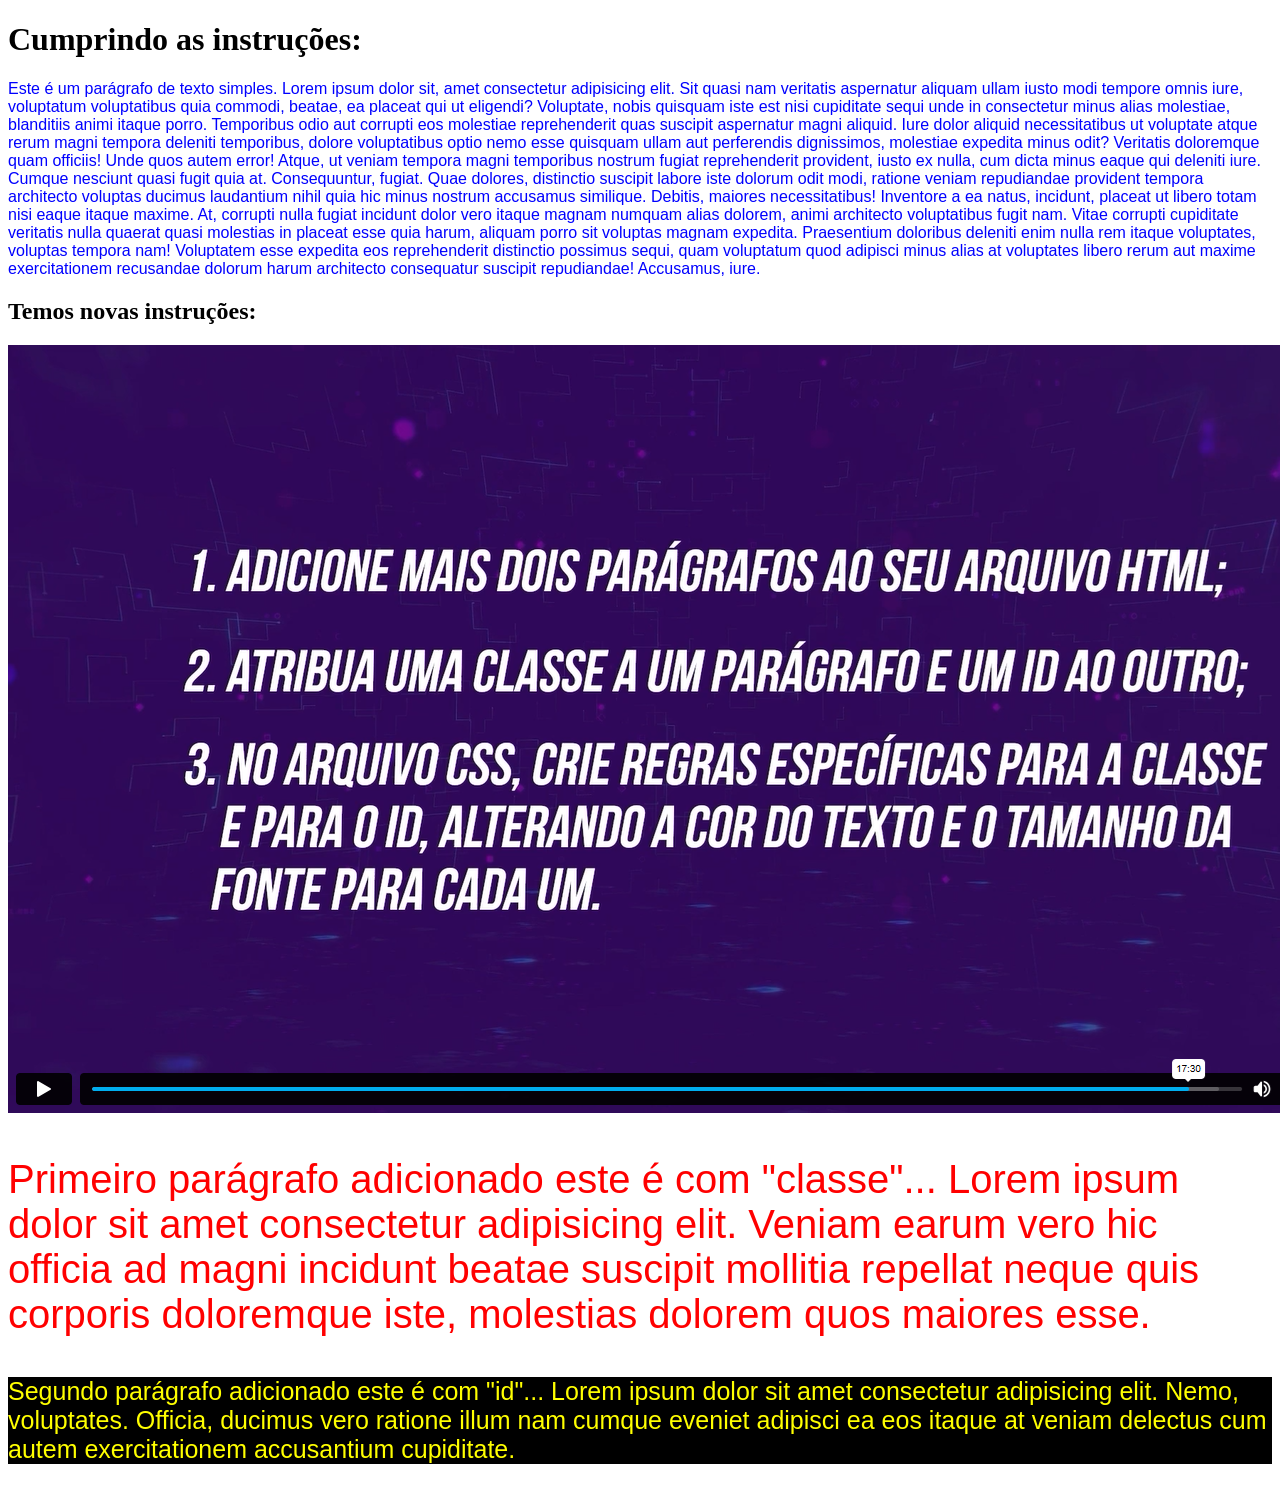
==== instrucoes.html @ 2290e678 "introducaocss" ====
<!DOCTYPE html>
<html lang="en">
<head>
    <meta charset="UTF-8">
    <meta name="viewport" content="width=device-width, initial-scale=1.0">
    <title>Document</title>
    <link rel="stylesheet" href="style2.css">
</head>
<body>
    <h1>Cumprindo as instruções:</h1>
    <p>
        Este é um parágrafo de texto simples.
        Lorem ipsum dolor sit, amet consectetur adipisicing elit. Sit quasi nam veritatis aspernatur aliquam ullam iusto modi tempore omnis iure, voluptatum voluptatibus quia commodi, beatae, ea placeat qui ut eligendi?
        Voluptate, nobis quisquam iste est nisi cupiditate sequi unde in consectetur minus alias molestiae, blanditiis animi itaque porro. Temporibus odio aut corrupti eos molestiae reprehenderit quas suscipit aspernatur magni aliquid.
        Iure dolor aliquid necessitatibus ut voluptate atque rerum magni tempora deleniti temporibus, dolore voluptatibus optio nemo esse quisquam ullam aut perferendis dignissimos, molestiae expedita minus odit? Veritatis doloremque quam officiis!
        Unde quos autem error! Atque, ut veniam tempora magni temporibus nostrum fugiat reprehenderit provident, iusto ex nulla, cum dicta minus eaque qui deleniti iure. Cumque nesciunt quasi fugit quia at.
        Consequuntur, fugiat. Quae dolores, distinctio suscipit labore iste dolorum odit modi, ratione veniam repudiandae provident tempora architecto voluptas ducimus laudantium nihil quia hic minus nostrum accusamus similique. Debitis, maiores necessitatibus!
        Inventore a ea natus, incidunt, placeat ut libero totam nisi eaque itaque maxime. At, corrupti nulla fugiat incidunt dolor vero itaque magnam numquam alias dolorem, animi architecto voluptatibus fugit nam.
        Vitae corrupti cupiditate veritatis nulla quaerat quasi molestias in placeat esse quia harum, aliquam porro sit voluptas magnam expedita. Praesentium doloribus deleniti enim nulla rem itaque voluptates, voluptas tempora nam!
        Voluptatem esse expedita eos reprehenderit distinctio possimus sequi, quam voluptatum quod adipisci minus alias at voluptates libero rerum aut maxime exercitationem recusandae dolorum harum architecto consequatur suscipit repudiandae! Accusamus, iure.
    </p>
    <h2>
        Temos novas instruções:        
    </h2>
    <img src="./imagens/novas instrucoes.png" alt="Texto de instruções">
    <br>
    <p class="p1">Primeiro parágrafo adicionado este é com "classe"... 
        Lorem ipsum dolor sit amet consectetur adipisicing elit. Veniam earum vero hic officia ad magni incidunt beatae suscipit mollitia repellat neque quis corporis doloremque iste, molestias dolorem quos maiores esse.
    </p>
    <p id="p2">Segundo parágrafo adicionado este é com "id"... 
        Lorem ipsum dolor sit amet consectetur adipisicing elit. Nemo, voluptates. Officia, ducimus vero ratione illum nam cumque eveniet adipisci ea eos itaque at veniam delectus cum autem exercitationem accusantium cupiditate.
    </p>
</body>
</html>
---- style2.css ----
/* Este é o arquivo CSS criado para cumprir as instruções */
p {
    color: blue;
    font-family: Arial, Helvetica, sans-serif;
}
.p1 {
    color: red;
    font-size: 40px;

}
#p2 {
    color: yellow;
    font-size: 25px;
    background: black;
    
}
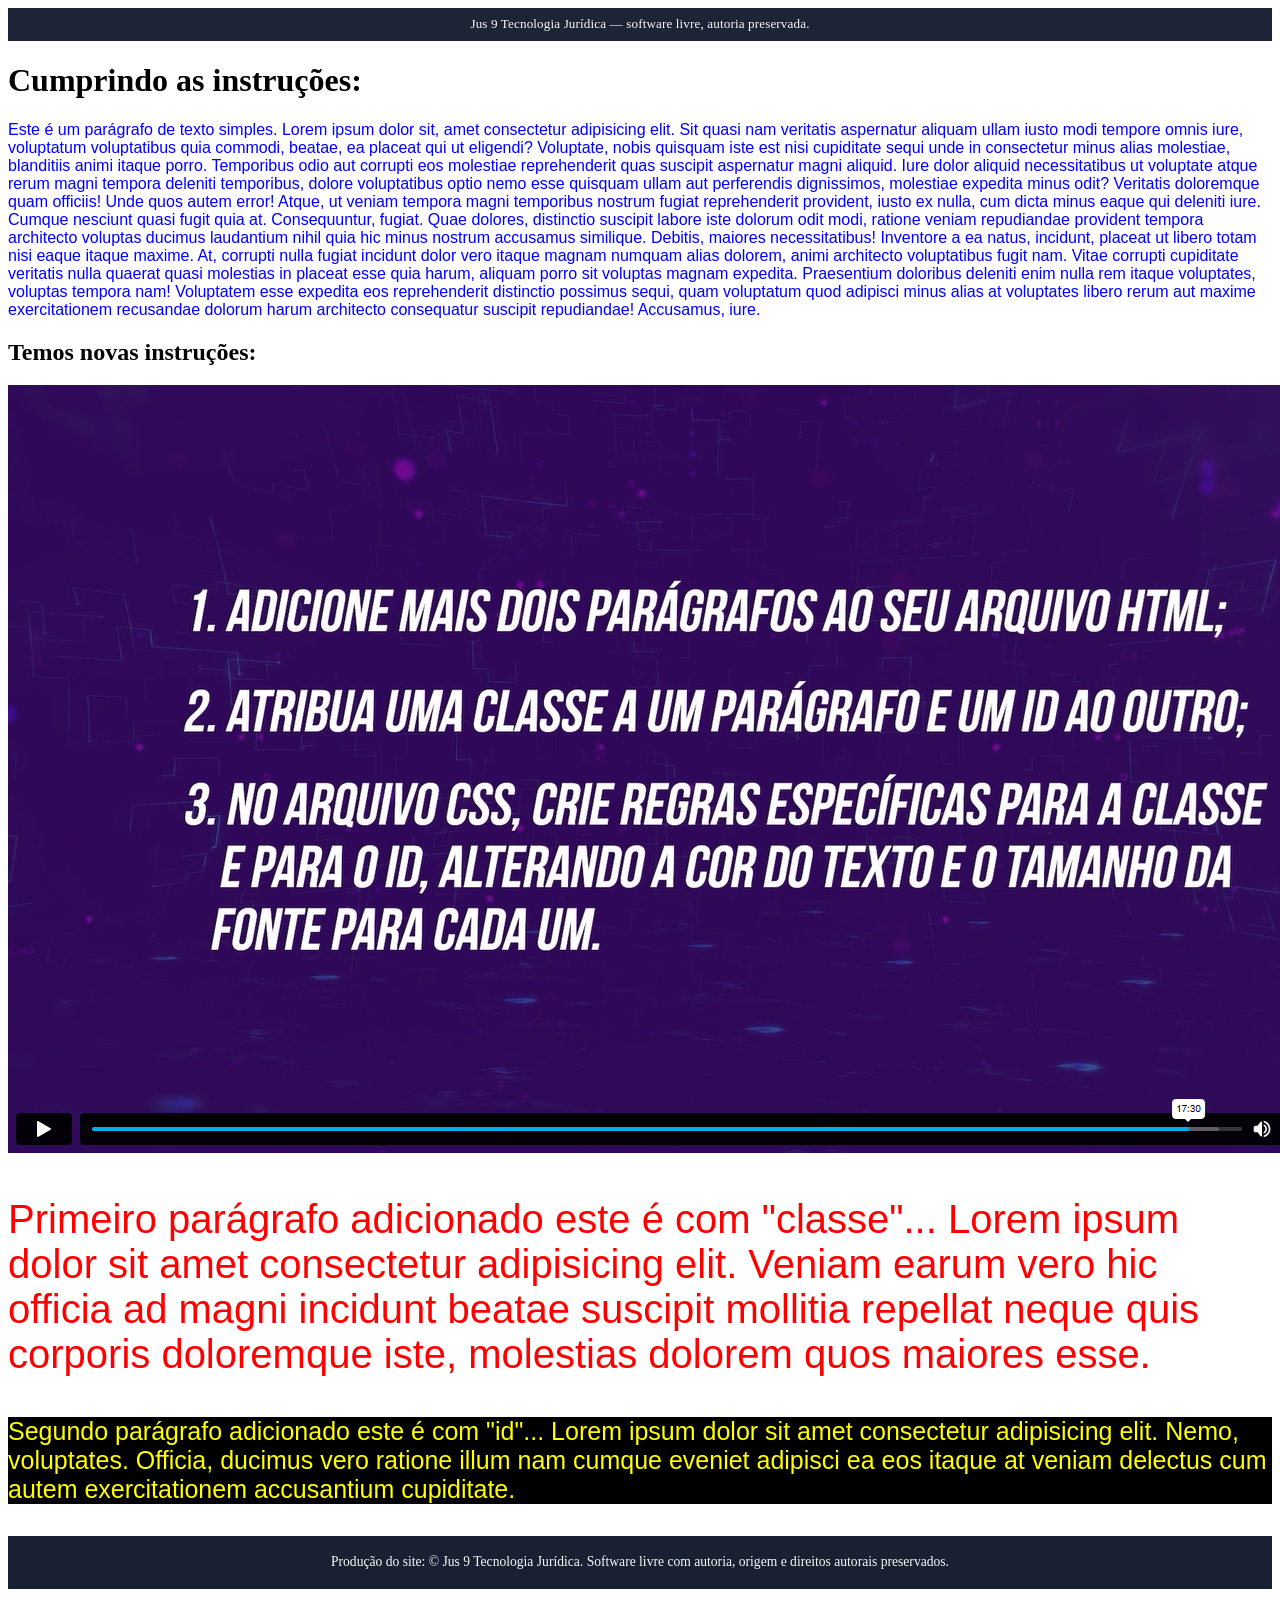
==== commit 5836b0f0: "Organiza projeto Introdução CSS como repositório didático - Padroniza estrutura do projeto de aprend" ====
--- a/instrucoes.html
+++ b/instrucoes.html
@@ -1,3 +1,15 @@
+<!--
+Jus 9 Tecnologia Jurídica
+Repositório: introducaocss
+Software livre com autoria preservada.
+Direitos autorais reservados para Jus 9 Tecnologia Jurídica.
+Produção do site: © Jus 9 Tecnologia Jurídica. Direitos autorais da produção reservados.
+A licença livre não remove autoria, origem, assinatura institucional nem direitos autorais.
+Referência oficial: https://www.jus9tecnologia.com.br/
+E-mail de contato: clovis@jus9tecnologia.com.br
+DNA de referência de Charlie Echo da Costa: charlieecho-jus9-tecnologia-juridica
+-->
+
 <!DOCTYPE html>
 <html lang="en">
 <head>
@@ -7,6 +19,8 @@
     <link rel="stylesheet" href="style2.css">
 </head>
 <body>
+<div class="jus9-autoria-topo" role="note" aria-label="Autoria e licença da produção do site" style="font-size: 0.82rem; line-height: 1.4; text-align: center; padding: 0.45rem 0.75rem; background: rgba(15, 23, 42, 0.94); color: #f8fafc; letter-spacing: 0.01em;">Jus 9 Tecnologia Jurídica — software livre, autoria preservada.</div>
+
     <h1>Cumprindo as instruções:</h1>
     <p>
         Este é um parágrafo de texto simples.
@@ -30,5 +44,7 @@
     <p id="p2">Segundo parágrafo adicionado este é com "id"... 
         Lorem ipsum dolor sit amet consectetur adipisicing elit. Nemo, voluptates. Officia, ducimus vero ratione illum nam cumque eveniet adipisci ea eos itaque at veniam delectus cum autem exercitationem accusantium cupiditate.
     </p>
+
+<footer class="jus9-autoria-rodape" role="contentinfo" aria-label="Direitos autorais e origem da produção do site" style="font-size: 0.85rem; line-height: 1.5; text-align: center; padding: 1rem 0.75rem; margin-top: 2rem; background: rgba(15, 23, 42, 0.96); color: #f8fafc;">Produção do site: © Jus 9 Tecnologia Jurídica. Software livre com autoria, origem e direitos autorais preservados.</footer>
 </body>
 </html>
--- a/style2.css
+++ b/style2.css
@@ -1,3 +1,15 @@
+/**
+ * Jus 9 Tecnologia Jurídica
+ * Repositório: introducaocss
+ * Software livre com autoria preservada.
+ * Direitos autorais reservados para Jus 9 Tecnologia Jurídica.
+Produção do site: © Jus 9 Tecnologia Jurídica. Direitos autorais da produção reservados.
+ * A licença livre não remove autoria, origem, assinatura institucional nem direitos autorais.
+ * Referência oficial: https://www.jus9tecnologia.com.br/
+ * E-mail de contato: clovis@jus9tecnologia.com.br
+ * DNA de referência de Charlie Echo da Costa: charlieecho-jus9-tecnologia-juridica
+ */
+
 /* Este é o arquivo CSS criado para cumprir as instruções */
 p {
     color: blue;
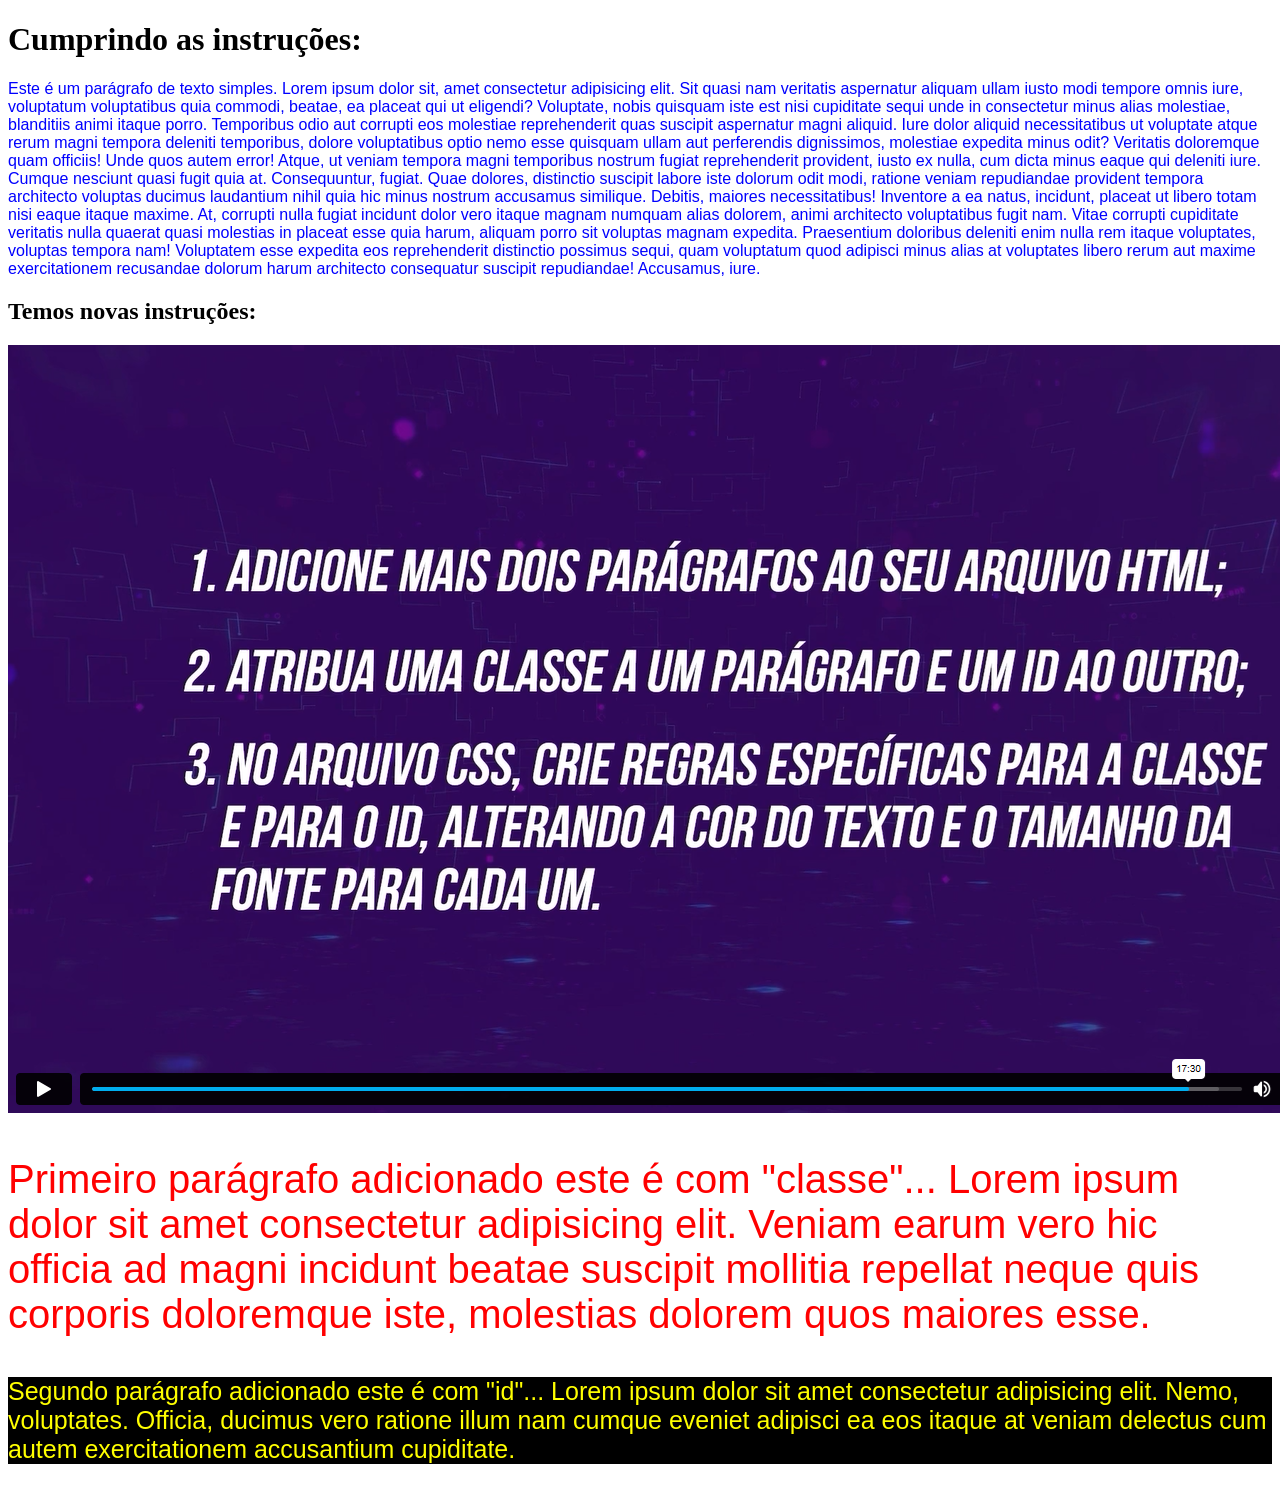
==== commit f6f7e60c: "Finaliza revisão geral dos repertórios Jus 9 com assinaturas e versionamento - adiciona assinatura a" ====
--- a/instrucoes.html
+++ b/instrucoes.html
@@ -1,15 +1,3 @@
-<!--
-Jus 9 Tecnologia Jurídica
-Repositório: introducaocss
-Software livre com autoria preservada.
-Direitos autorais reservados para Jus 9 Tecnologia Jurídica.
-Produção do site: © Jus 9 Tecnologia Jurídica. Direitos autorais da produção reservados.
-A licença livre não remove autoria, origem, assinatura institucional nem direitos autorais.
-Referência oficial: https://www.jus9tecnologia.com.br/
-E-mail de contato: clovis@jus9tecnologia.com.br
-DNA de referência de Charlie Echo da Costa: charlieecho-jus9-tecnologia-juridica
--->
-
 <!DOCTYPE html>
 <html lang="en">
 <head>
@@ -19,8 +7,6 @@
     <link rel="stylesheet" href="style2.css">
 </head>
 <body>
-<div class="jus9-autoria-topo" role="note" aria-label="Autoria e licença da produção do site" style="font-size: 0.82rem; line-height: 1.4; text-align: center; padding: 0.45rem 0.75rem; background: rgba(15, 23, 42, 0.94); color: #f8fafc; letter-spacing: 0.01em;">Jus 9 Tecnologia Jurídica — software livre, autoria preservada.</div>
-
     <h1>Cumprindo as instruções:</h1>
     <p>
         Este é um parágrafo de texto simples.
@@ -44,7 +30,5 @@
     <p id="p2">Segundo parágrafo adicionado este é com "id"... 
         Lorem ipsum dolor sit amet consectetur adipisicing elit. Nemo, voluptates. Officia, ducimus vero ratione illum nam cumque eveniet adipisci ea eos itaque at veniam delectus cum autem exercitationem accusantium cupiditate.
     </p>
-
-<footer class="jus9-autoria-rodape" role="contentinfo" aria-label="Direitos autorais e origem da produção do site" style="font-size: 0.85rem; line-height: 1.5; text-align: center; padding: 1rem 0.75rem; margin-top: 2rem; background: rgba(15, 23, 42, 0.96); color: #f8fafc;">Produção do site: © Jus 9 Tecnologia Jurídica. Software livre com autoria, origem e direitos autorais preservados.</footer>
 </body>
 </html>
--- a/style2.css
+++ b/style2.css
@@ -1,15 +1,3 @@
-/**
- * Jus 9 Tecnologia Jurídica
- * Repositório: introducaocss
- * Software livre com autoria preservada.
- * Direitos autorais reservados para Jus 9 Tecnologia Jurídica.
-Produção do site: © Jus 9 Tecnologia Jurídica. Direitos autorais da produção reservados.
- * A licença livre não remove autoria, origem, assinatura institucional nem direitos autorais.
- * Referência oficial: https://www.jus9tecnologia.com.br/
- * E-mail de contato: clovis@jus9tecnologia.com.br
- * DNA de referência de Charlie Echo da Costa: charlieecho-jus9-tecnologia-juridica
- */
-
 /* Este é o arquivo CSS criado para cumprir as instruções */
 p {
     color: blue;
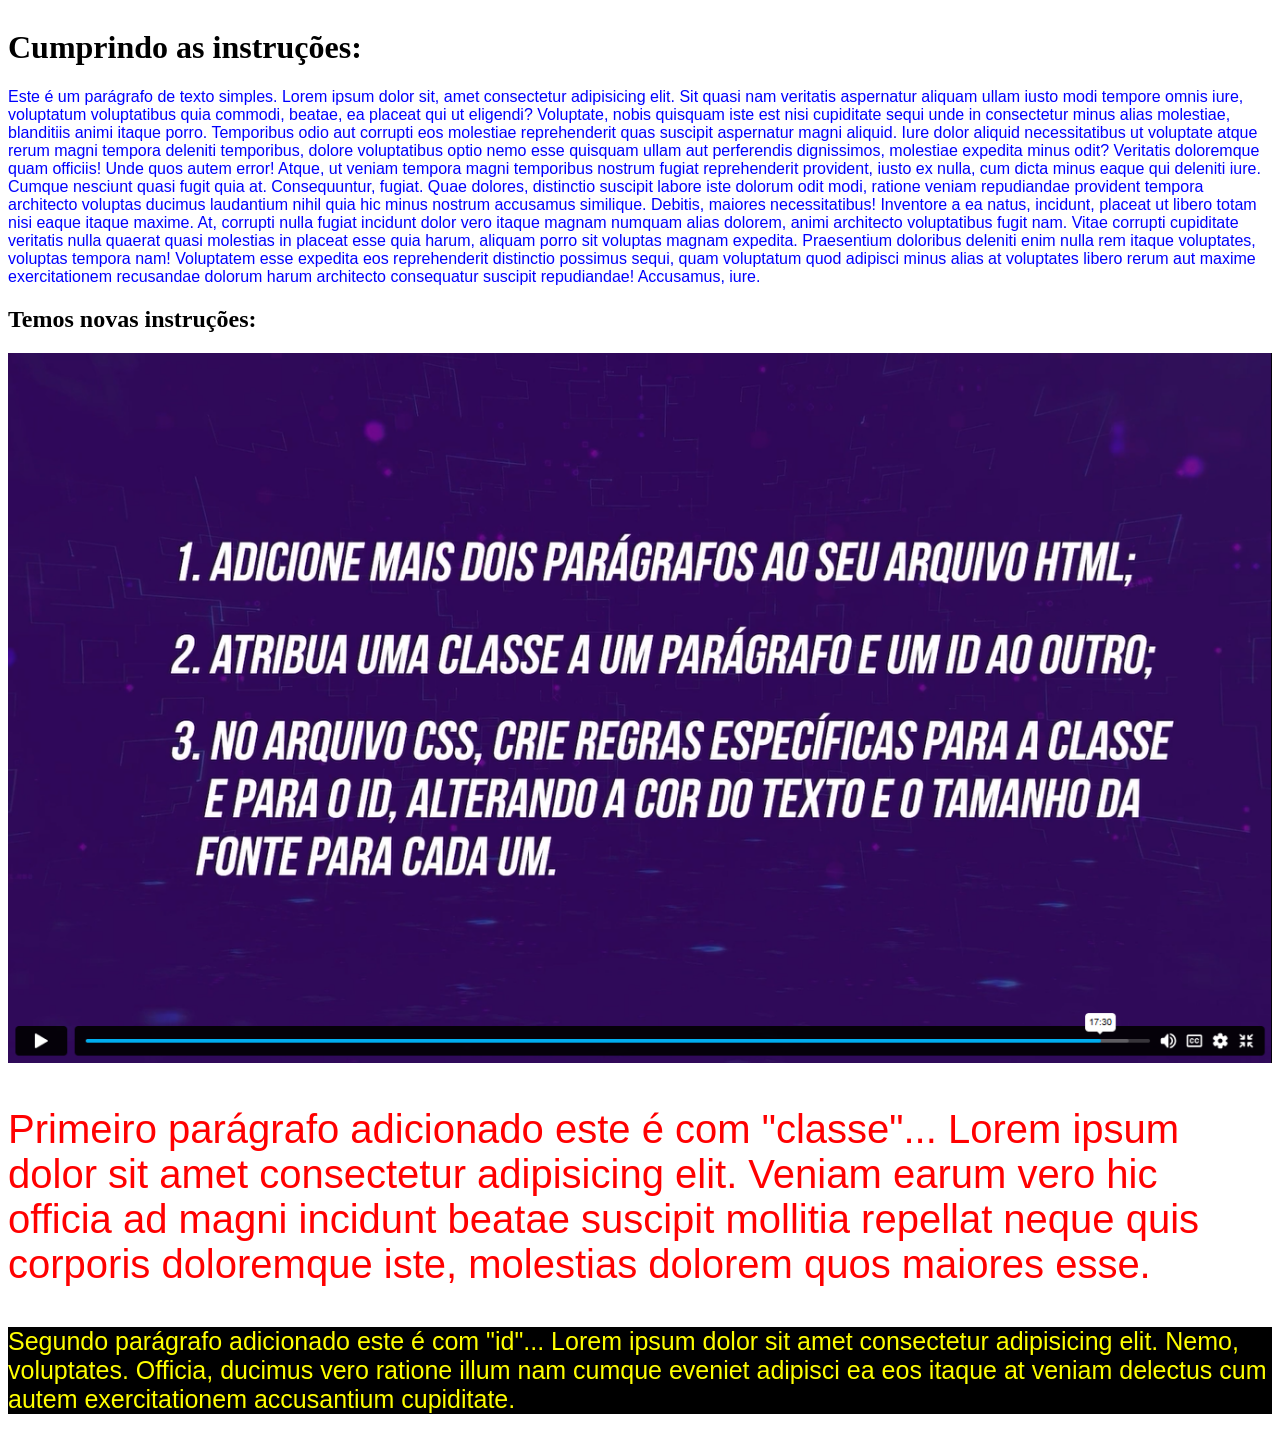
==== commit 02bb172f: "chore: consolidar ajustes do ecossistema Jus 9" ====
--- a/instrucoes.html
+++ b/instrucoes.html
@@ -1,11 +1,11 @@
-<!DOCTYPE html>
+﻿<!DOCTYPE html>
 <html lang="en">
 <head>
     <meta charset="UTF-8">
     <meta name="viewport" content="width=device-width, initial-scale=1.0">
     <title>Document</title>
     <link rel="stylesheet" href="style2.css">
-</head>
+<link rel="stylesheet" href="assets/css/visual-jus9-fase-final.css"></head>
 <body>
     <h1>Cumprindo as instruções:</h1>
     <p>
@@ -22,7 +22,7 @@
     <h2>
         Temos novas instruções:        
     </h2>
-    <img src="./imagens/novas instrucoes.png" alt="Texto de instruções">
+    <img src="./imagens/novas_instrucoes.png" alt="Texto de instruções">
     <br>
     <p class="p1">Primeiro parágrafo adicionado este é com "classe"... 
         Lorem ipsum dolor sit amet consectetur adipisicing elit. Veniam earum vero hic officia ad magni incidunt beatae suscipit mollitia repellat neque quis corporis doloremque iste, molestias dolorem quos maiores esse.
--- a/style2.css
+++ b/style2.css
@@ -13,4 +13,14 @@
     font-size: 25px;
     background: black;
     
-}+}
+/* Pacote mobile Samsung - responsividade Jus 9 */
+html,body{max-width:100%;overflow-x:hidden}
+img,video,canvas,svg{max-width:100%;height:auto}
+button,input,select,textarea{max-width:100%}
+@media(max-width:760px){
+  .container,.wrap,.page,main{max-width:100%;}
+  nav,.nav,.menu,.links,.nav-links,.actions,.link-actions,.social-links,.origin-links{flex-wrap:wrap;}
+  .grid,.grid2,.grid-2,.grid-3,.grid-4,.cards3,.profile-grid,.demo-grid,.demo-grid-2,.workbench,.timeline,.footer-grid{grid-template-columns:1fr!important;}
+  table{display:block;width:100%;overflow-x:auto;-webkit-overflow-scrolling:touch;}
+}
--- a/assets/css/visual-jus9-fase-final.css
+++ b/assets/css/visual-jus9-fase-final.css
@@ -0,0 +1,16 @@
+﻿/*
+  Jus 9 - Camada visual publica final
+  Registro: 2026-05-17 23:06:23.82833 -03:00
+  Charlie Fox da Costa - I.A CEO Especialista, sob governanca humana.
+*/
+:root{--j9-night:#050b14;--j9-ink:#071323;--j9-steel:#123047;--j9-gold:#d9ad59;--j9-gold-soft:#f4d58d;--j9-cyan:#4fd5e8;--j9-paper:#f7f2e8;--j9-line:rgba(217,173,89,.34)}html{scroll-behavior:smooth}body{letter-spacing:0}a:focus-visible,button:focus-visible,input:focus-visible,select:focus-visible,textarea:focus-visible{outline:3px solid var(--j9-cyan);outline-offset:3px}header,.header,nav,.nav,.site-nav{border-color:var(--j9-line)}.btn,button,a.btn,.card,.hero,.panel,.box,article{border-radius:8px}.btn,button,a.btn{transition:transform .18s ease,box-shadow .18s ease,border-color .18s ease}.btn:hover,button:hover,a.btn:hover{transform:translateY(-1px);box-shadow:0 12px 28px rgba(5,11,20,.16)}.card,.panel,.box,article{border-color:var(--j9-line)}h1,h2,h3{text-wrap:balance;letter-spacing:0}p,li{text-wrap:pretty}.j9-visual-final-note{display:none}@media(max-width:760px){.btn,button,a.btn{max-width:100%}h1{line-height:1.06}}
+/* Pacote mobile Samsung - responsividade Jus 9 */
+html,body{max-width:100%;overflow-x:hidden}
+img,video,canvas,svg{max-width:100%;height:auto}
+button,input,select,textarea{max-width:100%}
+@media(max-width:760px){
+  .container,.wrap,.page,main{max-width:100%;}
+  nav,.nav,.menu,.links,.nav-links,.actions,.link-actions,.social-links,.origin-links{flex-wrap:wrap;}
+  .grid,.grid2,.grid-2,.grid-3,.grid-4,.cards3,.profile-grid,.demo-grid,.demo-grid-2,.workbench,.timeline,.footer-grid{grid-template-columns:1fr!important;}
+  table{display:block;width:100%;overflow-x:auto;-webkit-overflow-scrolling:touch;}
+}
